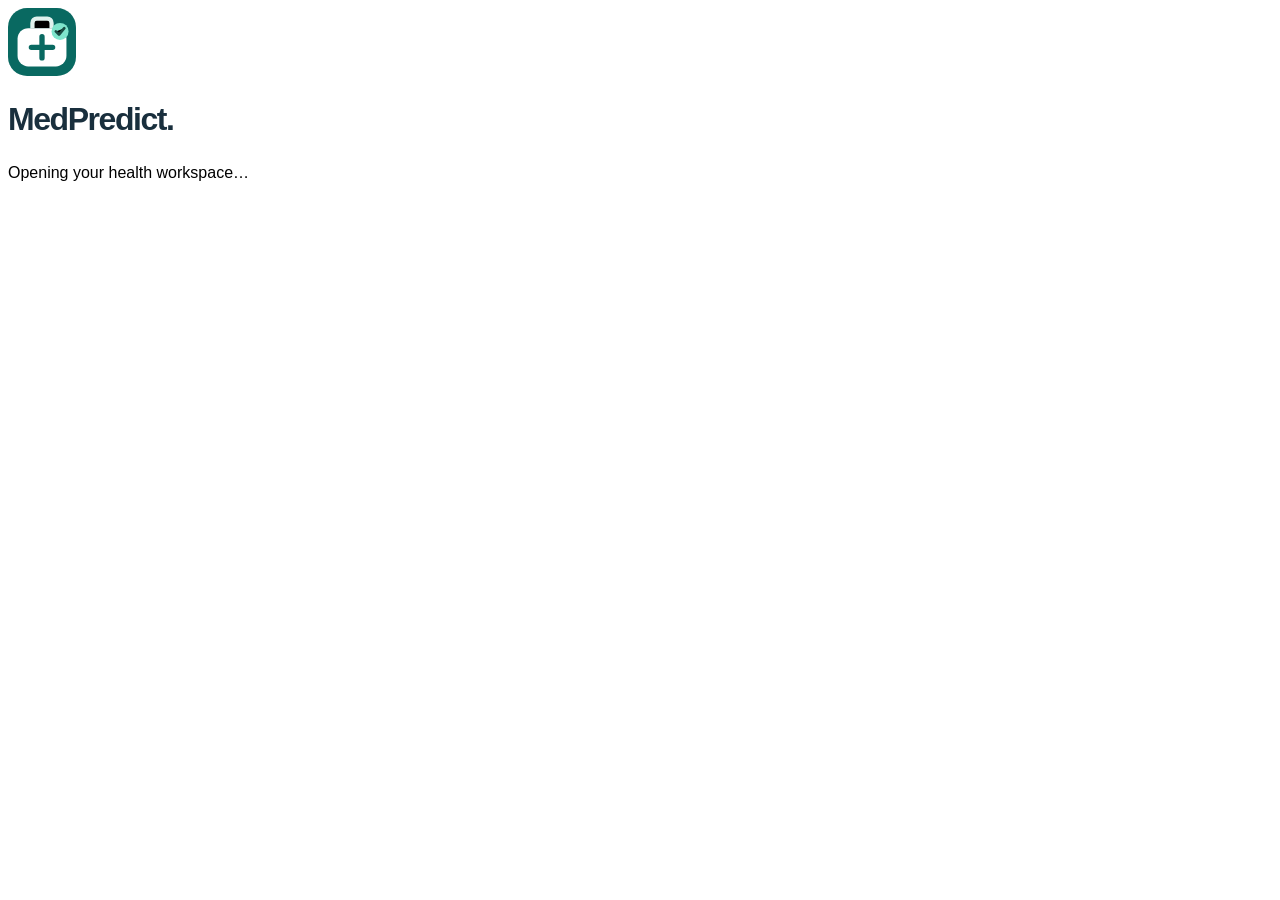
==== standalone/web/index.html @ b12e5f88 "Port MedPredict into bundled Android and Windows applications" ====
<!doctype html>
<html lang="en">
<head>
  <meta charset="utf-8">
  <meta name="viewport" content="width=device-width, initial-scale=1, viewport-fit=cover">
  <meta name="color-scheme" content="light dark">
  <meta name="referrer" content="no-referrer">
  <meta http-equiv="Content-Security-Policy" content="default-src 'self'; script-src 'self'; style-src 'self' 'unsafe-inline'; img-src 'self' blob: data:; connect-src 'self' https://*.supabase.co; worker-src 'self' blob:; object-src 'none'; base-uri 'none'; form-action 'none'">
  <link rel="icon" type="image/svg+xml" href="/assets/favicon.svg">
  <title>MedPredict</title>
  <link rel="stylesheet" href="/style.css">
  <script defer src="/config.js"></script>
  <script defer src="/predict.js"></script>
  <script defer src="/cloud.js"></script>
  <script defer src="/app.js"></script>
</head>
<body><div id="app" aria-live="off"><div class="loading-screen"><img src="/assets/favicon.svg" alt="" width="68" height="68"><h1>MedPredict.</h1><p>Opening your health workspace…</p></div></div><div id="toast" role="status" aria-live="polite"></div></body>
</html>
---- style.css ----
@import url('https://fonts.googleapis.com/css2?family=DM+Sans:wght@400;450;500;550;600;650;700&family=Manrope:wght@500;600;650;700;750;800&display=swap');

:root {
  --bg:#f7f8fc; --surface:#fff; --surface-soft:#f1f2f9; --text:#1c2038;
  --text-2:#575e76; --muted:#6b7188; --border:#e3e5ef;
  --accent:#6351db; --accent-hover:#5140c2; --accent-soft:#eeebff;
  --success:#137765; --shadow:0 12px 36px #27254d0a;
  --nav-bg:#ffffff; --nav-text:#545d75; --nav-muted:#798198;
  --nav-hover:#f3f2fa; --nav-active:#ede9fb; --nav-active-ink:#5841b6; --nav-border:#e8eaf2;
  --bg2:var(--bg); --surface-solid:var(--surface);
}
body:has(.healthai-theme-dark-marker) {
  --bg:#10121e; --surface:#191c2c; --surface-soft:#222638; --text:#f1f2fc;
  --text-2:#c0c4da; --muted:#a6adc8; --border:#30354d;
  --accent:#b5a9ff; --accent-hover:#c6bcff; --accent-soft:#2e2951;
  --success:#65dcc2; --shadow:0 12px 36px #00000020; color-scheme:dark;
  --nav-bg:#151827; --nav-text:#b9c1d6; --nav-muted:#8f9ab4;
  --nav-hover:#202537; --nav-active:#2b2446; --nav-active-ink:#e3d9ff; --nav-border:#292f44;
}
* {box-sizing:border-box}
html {scroll-behavior:smooth; scroll-padding-top:3rem}
html, body, .stApp, input, button, textarea, select,
[data-testid="stMarkdownContainer"] {font-family:'DM Sans',sans-serif}
.stApp, [data-testid="stAppViewContainer"], [data-testid="stMain"] {
  background:var(--bg); color:var(--text);
}
[data-testid="stMainBlockContainer"] {max-width:1460px; padding:2rem 2.8rem 3rem}
[data-testid="stHeader"] {background:transparent}
#MainMenu, footer {visibility:hidden}
.mp-theme-marker {display:none}
h1,h2,h3,h4 {font-family:Manrope,sans-serif !important; letter-spacing:-.045em; color:var(--text)}
h1 {font-weight:800 !important; line-height:1.16 !important}
h2 {font-weight:800 !important; font-size:1.65rem !important}
h3 {font-weight:750 !important; font-size:1.15rem !important}
a {color:var(--accent)}
p {line-height:1.65}
[data-testid="stCaptionContainer"] {color:var(--muted)}
[data-testid="stVerticalBlock"] {gap:.85rem}
[data-testid="stMarkdownContainer"] p {color:inherit}
[data-testid="stElementContainer"] {min-width:0}

/* Native controls stay interactive and share the same surfaces in both themes. */
[data-testid="stWidgetLabel"] p {color:var(--text-2) !important; font-size:.83rem; font-weight:650}
[data-baseweb="input"], [data-baseweb="base-input"], [data-baseweb="textarea"],
[data-baseweb="select"] > div, [data-testid="stNumberInputContainer"] {
  background:var(--surface-soft) !important; border-color:var(--border) !important;
  color:var(--text) !important; border-radius:11px !important;
}
input, textarea {color:var(--text) !important; caret-color:var(--accent)}
input::placeholder, textarea::placeholder {color:var(--muted) !important; opacity:1}
[data-testid="stTextInput"] input, [data-testid="stNumberInput"] input {min-height:46px}
[data-testid="stTextInput"] button, [data-testid="stNumberInput"] button {color:var(--text-2) !important; background:var(--surface-soft) !important}
[data-baseweb="input"]:focus-within, [data-baseweb="select"] > div:focus-within {border-color:var(--accent) !important; box-shadow:0 0 0 3px var(--accent-soft)}
[data-baseweb="popover"], [data-baseweb="menu"], [role="listbox"] {background:var(--surface) !important; color:var(--text) !important}
[data-baseweb="menu"] li, [role="option"] {color:var(--text) !important}
[data-baseweb="tab-list"] {gap:1.3rem; border-bottom:1px solid var(--border); padding-bottom:5px}
[data-baseweb="tab"] {color:var(--muted); font-weight:650; background:transparent; white-space:normal}
[data-baseweb="tab"][aria-selected="true"] {color:var(--accent)}
[data-baseweb="tab-highlight"] {background:var(--accent)}
[data-baseweb="radio"] p, [data-testid="stCheckbox"] p, [data-testid="stToggle"] p {color:var(--text-2)}
[data-testid="stButton"] button, [data-testid="stFormSubmitButton"] button,
a[data-testid="stLinkButton"] {
  min-height:45px; border:1px solid var(--border); border-radius:10px;
  background:var(--surface); color:var(--text); font-weight:650;
  transition:background .18s,border-color .18s,box-shadow .18s,transform .18s;
}
[data-testid="stButton"] button p, [data-testid="stFormSubmitButton"] button p {color:inherit !important; font-size:.84rem; font-weight:650}
[data-testid="stButton"] button:hover, [data-testid="stFormSubmitButton"] button:hover {border-color:var(--accent); color:var(--accent); background:var(--accent-soft); transform:translateY(-1px)}
[data-testid="stButton"] button[kind="primary"], [data-testid="stFormSubmitButton"] button[kind="primary"] {
  color:#fff !important; background:var(--action) !important; border-color:var(--action) !important;
}
[data-testid="stButton"] button[kind="primary"]:hover {box-shadow:0 7px 18px #6854db30}
button:focus-visible, a:focus-visible {outline:3px solid var(--accent) !important; outline-offset:4px}
[data-testid="stVerticalBlockBorderWrapper"] > div,
[data-testid="stVerticalBlock"][style*="border: 1px"],
[data-testid="stVerticalBlock"][style*="border: 1px solid"] {
  border-color:var(--border) !important; background:var(--surface); border-radius:18px !important;
}
[data-testid="stExpander"] {border-color:var(--border); border-radius:12px; background:var(--surface)}
[data-testid="stMetric"] {border:1px solid var(--border); padding:18px; border-radius:14px; background:var(--surface)}
[data-testid="stMetricLabel"], [data-testid="stMetricValue"] {color:var(--text)}
[data-testid="stAlert"] {border-radius:12px}
[data-testid="stForm"] {border-color:var(--border); border-radius:14px}
[data-testid="stDataFrame"] {border:1px solid var(--border); border-radius:12px; overflow:hidden}
hr {border-color:var(--border)}

/* Navigation keeps its own contrast and a stable current-page treatment. */
[data-testid="stSidebar"], [data-testid="stSidebarContent"] {background:var(--nav-bg) !important}
[data-testid="stSidebar"] {border-right:1px solid var(--nav-border); min-width:245px; max-width:270px}
[data-testid="stSidebarHeader"] {background:var(--nav-bg); padding:.5rem .9rem; height:40px; min-height:40px}
[data-testid="stSidebarHeader"] button {color:var(--nav-muted) !important}
[data-testid="stSidebarUserContent"] {padding:.5rem 1rem 1.3rem}
[data-testid="stSidebarNav"] {display:none}
[data-testid="stSidebar"] [data-testid="stVerticalBlock"] {gap:3px}
.mp-brand {display:flex; align-items:center; gap:10px; font:800 23px Manrope,sans-serif; letter-spacing:-1px; color:var(--text)}
.mp-brand-mark {display:inline-flex; align-items:center; justify-content:center; width:37px; height:37px; border-radius:12px; background:linear-gradient(135deg,#8775ef,#6146c5); color:#fff; box-shadow:0 4px 12px #6d54d425}
.mp-brand-dot {color:var(--accent)}
[data-testid="stSidebar"] .mp-brand {font-size:21px; gap:10px}
[data-testid="stSidebar"] .mp-brand-mark {width:34px; height:34px; border-radius:11px; box-shadow:none}
.mp-side-caption {
  margin:9px 0 0;
  color:var(--nav-muted);
  font-size:11px;
  line-height:1.4;
  letter-spacing:.06em;
  text-transform:uppercase;
  white-space:nowrap;
}
.mp-sidebar-brand {padding:3px 5px 12px}
[data-testid="stSidebar"] [data-testid="stElementContainer"]:has(.mp-sidebar-brand) {min-height:66px}
.mp-nav-label {display:block; font-size:9px; font-weight:700; line-height:1.4; letter-spacing:.14em; color:var(--nav-muted); margin:0; padding:16px 12px 10px}
[data-testid="stSidebar"] [data-testid="stElementContainer"]:has(.mp-nav-label) {min-height:39px !important}
[data-testid="stSidebar"] [data-testid="stPageLink"] a {
  display:flex; align-items:center; min-height:41px; padding:9px 12px; border-radius:10px;
  border:0; box-shadow:none; text-decoration:none;
  color:var(--nav-text) !important; transition:background .15s,color .15s;
}
[data-testid="stSidebar"] [class*="st-key-mp_nav_"] [data-testid="stPageLink"] a {background:transparent !important}
[data-testid="stSidebar"] [data-testid="stPageLink"] a p {font-size:13px !important; line-height:1.4; font-weight:500; margin:0; white-space:nowrap}
[data-testid="stSidebar"] [data-testid="stPageLink"] a p,
[data-testid="stSidebar"] [data-testid="stPageLink"] a span {color:var(--nav-text) !important}
[data-testid="stSidebar"] [data-testid="stIconMaterial"] {font-size:19px !important}
[data-testid="stSidebar"] [data-testid="stPageLink"] a:hover {background:var(--nav-hover) !important}
[data-testid="stSidebar"] [data-testid="stPageLink"] a:hover p,
[data-testid="stSidebar"] [data-testid="stPageLink"] a:hover span {color:var(--text) !important}
[data-testid="stSidebar"] .st-key-mp_nav_current [data-testid="stPageLink"] a {
  background:var(--nav-active) !important; box-shadow:inset 3px 0 0 var(--accent);
}
[data-testid="stSidebar"] .st-key-mp_nav_current [data-testid="stPageLink"] a p,
[data-testid="stSidebar"] .st-key-mp_nav_current [data-testid="stPageLink"] a span {color:var(--nav-active-ink) !important; font-weight:650}
.st-key-mp_sidebar_footer {border-top:1px solid var(--nav-border); margin-top:17px; padding:13px 8px 0}
[data-testid="stSidebar"] [data-testid="stToggle"] {padding:0}
[data-testid="stSidebar"] [data-testid="stToggle"] p {font-size:12px !important; font-weight:500; color:var(--nav-text) !important}
.mp-sidebar-note {margin-top:12px; padding:0; background:transparent; border:0; border-radius:0; font-size:10px; line-height:1.8; color:var(--nav-muted)}
.mp-sidebar-note span {color:var(--nav-muted)}

/* The pinned chat dock must follow the selected theme as well as the input. */
[data-testid="stBottom"] {background:transparent !important; color:var(--text)}
[data-testid="stBottom"] > div {background:var(--bg) !important; border-top:1px solid var(--border)}
[data-testid="stBottomBlockContainer"] {background:var(--bg) !important; padding-top:16px; padding-bottom:18px}
[data-testid="stChatInput"] > div:first-child {
  background:var(--surface) !important; color:var(--text) !important;
  border:1px solid var(--border) !important; border-radius:15px !important;
  box-shadow:0 5px 18px #0000000a;
}
[data-testid="stChatInput"] > div:first-child:focus-within {border-color:var(--accent) !important; box-shadow:0 0 0 3px var(--accent-soft)}
[data-testid="stChatInputTextArea"] {background:transparent !important; color:var(--text) !important; font-size:14px !important; caret-color:var(--accent)}
[data-testid="stChatInputTextArea"]::placeholder {color:var(--muted) !important; opacity:1}
[data-testid="stChatInput"] [data-testid="InputInstructions"] {background:transparent !important; color:var(--muted) !important}
[data-testid="stChatInputSubmitButton"] {background:var(--action) !important; color:#fff !important; border:0 !important; border-radius:10px !important; width:36px; height:36px}
[data-testid="stChatInputSubmitButton"]:hover:not(:disabled) {background:#5841bc !important}
[data-testid="stChatInputSubmitButton"]:disabled {background:var(--surface-soft) !important; color:var(--muted) !important; opacity:1}
[data-testid="stChatInputSubmitButton"] span, [data-testid="stChatInputSubmitButton"] svg {color:inherit !important}
[data-testid="stChatMessage"] {background:var(--surface) !important; color:var(--text); border:1px solid var(--border); border-radius:15px; padding:18px 20px}
[data-testid="stChatMessage"] [data-testid="stMarkdownContainer"],
[data-testid="stChatMessage"] [data-testid="stMarkdownContainer"] p {color:var(--text) !important}
[data-testid="stChatMessage"] pre {background:var(--surface-soft) !important; color:var(--text)}
[data-testid="stCaptionContainer"] [data-testid="stMarkdownContainer"],
[data-testid="stCaptionContainer"] p {color:var(--muted) !important}
[data-testid="stChatMessageAvatarAssistant"] {background:var(--action) !important; color:#fff !important}
[data-testid="stChatMessageAvatarUser"] {background:var(--accent-soft) !important; color:var(--accent) !important}

/* Dashboard: a quiet canvas, one expressive hero, and actionable cards. */
.mp-eyebrow {font-size:10px; text-transform:uppercase; letter-spacing:.15em; font-weight:750; color:var(--accent); display:block}
.mp-topbar {display:flex; align-items:center; gap:9px; color:var(--muted); font-size:12px; padding:7px 0 17px}
.mp-status-dot {width:6px; height:6px; border-radius:50%; background:#20a58a}
.mp-welcome {margin-bottom:24px}
.mp-welcome h1 {font-size:clamp(27px,3vw,38px); margin:6px 0 10px; padding:0}
.mp-welcome p {color:var(--muted); margin:0; font-size:14px}
.mp-hero {border-radius:22px; position:relative; overflow:hidden; background:#1c1940; color:#fff; min-height:300px; display:grid; grid-template-columns:1.25fr .9fr; border:1px solid #413777; margin-bottom:4px}
.mp-hero-copy {padding:36px 38px; position:relative; z-index:1; background:linear-gradient(90deg,#1c1940 72%,transparent)}
.mp-hero .mp-eyebrow {color:#c5baff; display:flex; align-items:center; gap:8px}
.mp-hero h2 {font-size:clamp(26px,3vw,39px) !important; color:#fff; line-height:1.18; margin:17px 0 14px; max-width:520px}
.mp-hero h2 span {color:#c1b3ff}
.mp-hero p {color:#c0bed6; max-width:390px; font-size:13px; line-height:1.8; margin:0 0 24px}
.mp-hero-art {position:absolute; top:0; right:0; width:45%; height:100%; object-fit:cover; object-position:50% 36%; opacity:.9; mask-image:linear-gradient(90deg,transparent,#000 28%)}
.mp-hero-link {display:inline-flex; text-decoration:none !important; color:#2a214e !important; background:#f0ebff; padding:11px 16px; border-radius:9px; font-size:12px; font-weight:750; gap:22px; align-items:center}
.mp-hero-link:hover {background:#fff}
.mp-hero-footnote {font-size:10px; color:#aaa4c8; margin-top:17px}
.mp-capabilities {display:grid; grid-template-columns:repeat(3,1fr); gap:1px; background:var(--border); border:1px solid var(--border); border-radius:14px; overflow:hidden; margin:8px 0 12px}
.mp-capability {background:var(--surface); padding:16px 20px; display:flex; align-items:center; gap:12px}
.mp-capability svg {color:var(--accent); flex-shrink:0}
.mp-capability b {font-size:12px; font-weight:700; color:var(--text); display:block}
.mp-capability small {color:var(--muted); font-size:10px; display:block; margin-top:3px}
.mp-section {margin:20px 0 10px}
.mp-section h2 {margin:6px 0; padding:0; font-size:23px !important}
.mp-section p {color:var(--muted); margin:6px 0 0; font-size:13px}
.mp-icon {width:44px; height:44px; border-radius:13px; display:inline-flex; align-items:center; justify-content:center; margin-bottom:16px}
.mp-violet {color:#7055d4; background:#eee9ff}
.mp-rose {color:#bd557b; background:#fcebf2}
.mp-blue {color:#437ec3; background:#e8f1ff}
.mp-teal {color:#278b85; background:#e4f5f0}
body:has(.healthai-theme-dark-marker) .mp-violet {background:#342a54; color:#c5afff}
body:has(.healthai-theme-dark-marker) .mp-rose {background:#43273b; color:#f4a8c9}
body:has(.healthai-theme-dark-marker) .mp-blue {background:#253a57; color:#9ac6ff}
body:has(.healthai-theme-dark-marker) .mp-teal {background:#213e3e; color:#8ae3d2}
[data-testid="stVerticalBlock"]:has(> [data-testid="stElementContainer"] .mp-tool-card) {padding:22px !important; border:1px solid var(--border); border-radius:17px; background:var(--surface); box-shadow:var(--shadow); gap:16px}
.mp-tool-card h3 {margin:0 0 10px; padding:0; font-size:17px !important; letter-spacing:-.025em}
.mp-tool-card p {color:var(--muted); font-size:12px; line-height:1.75; min-height:44px; margin:0}
.mp-step {padding:15px 8px; display:flex; gap:12px}
.mp-step-number {width:31px; height:31px; border-radius:50%; background:var(--accent-soft); color:var(--accent); display:grid; place-items:center; font-size:11px; font-weight:750; flex-shrink:0}
.mp-step h4 {margin:0 0 6px; font-size:13px; letter-spacing:0}
.mp-step p {color:var(--muted); font-size:12px; margin:0; line-height:1.75}
.mp-footer {border-top:1px solid var(--border); padding-top:18px; margin-top:24px; display:flex; justify-content:space-between; gap:15px; font-size:10px; color:var(--muted)}

/* Sign-in: a full-height branded image with a real native authentication form. */
body:has(.mp-auth-marker) [data-testid="stSidebar"],
body:has(.mp-auth-marker) [data-testid="stExpandSidebarButton"] {display:none !important}
body:has(.mp-auth-marker) [data-testid="stMainBlockContainer"] {max-width:1440px; padding:24px 34px 20px}
body:has(.mp-auth-marker) [data-testid="stHeader"] {height:0}
.mp-auth-top {margin:0 0 15px}
.mp-auth-visual {position:relative; overflow:hidden; min-height:660px; border-radius:24px; padding:35px; background:#16162f; display:flex; flex-direction:column; justify-content:space-between; color:#fff}
.mp-auth-visual > img {position:absolute; inset:0; height:100%; width:100%; object-fit:cover; object-position:center 32%}
.mp-auth-visual:after {content:""; position:absolute; inset:0; background:linear-gradient(180deg,#14142910 25%,#16162fcc 64%,#141429f5)}
.mp-auth-visual > div {position:relative; z-index:1}
.mp-auth-visual .mp-brand {color:#fff}
.mp-auth-visual .mp-brand-dot {color:#b7a7ff}
.mp-auth-pill {display:inline-flex; align-items:center; gap:7px; color:#ded5ff; font-size:10px; border:1px solid #c5b3ff40; background:#1d1a3a80; border-radius:99px; padding:7px 11px}
.mp-auth-copy h1 {color:#fff; font-size:clamp(33px,3.6vw,50px); letter-spacing:-.055em; margin:19px 0 15px; padding:0}
.mp-auth-copy h1 span {color:#c5b5ff}
.mp-auth-copy > p {color:#c2c0d7; font-size:14px; line-height:1.85; max-width:360px; margin-bottom:26px}
.mp-auth-features {display:flex; gap:23px; border-top:1px solid #ffffff22; padding-top:20px}
.mp-auth-features b {display:block; color:#f1ecff; font-size:14px; margin-bottom:3px}
.mp-auth-features small {font-size:10px; color:#b3aec9}
.mp-auth-copyright {font-size:10px; color:#aaa4c1; margin-top:29px}
[data-testid="stVerticalBlock"]:has(> [data-testid="stElementContainer"] .mp-auth-form-marker) {padding:30px !important; max-width:450px; margin:50px auto 0; border-radius:20px; background:var(--surface); border:1px solid var(--border); box-shadow:0 18px 50px #262d5510; gap:14px}
.mp-auth-form-marker {display:none}
.mp-auth-heading {margin:4px 0 5px; font:800 29px Manrope,sans-serif; letter-spacing:-1.2px; color:var(--text)}
.mp-auth-description {color:var(--muted); font-size:12px; margin:0 0 10px; line-height:1.7}
.mp-auth-small {font-size:10px; text-align:center; color:var(--muted); line-height:1.8; margin:12px 0 0}
body:has(.mp-auth-marker) [data-testid="stRadio"] > label {display:none}
body:has(.mp-auth-marker) [role="radiogroup"] {display:flex; flex-wrap:nowrap; gap:5px; padding:5px; border-radius:11px; background:var(--surface-soft)}
body:has(.mp-auth-marker) [role="radiogroup"] > label {flex:1; justify-content:center; margin:0; padding:8px 7px; border-radius:7px; font-size:12px}
body:has(.mp-auth-marker) [role="radiogroup"] > label:has(input:checked) {background:var(--surface); box-shadow:0 2px 5px #16162f0b}
body:has(.mp-auth-marker) [role="radiogroup"] > label > div:first-child {display:none}
body:has(.mp-auth-marker) [role="radiogroup"] p {font-size:12px; font-weight:650}
body:has(.mp-auth-marker) [data-testid="stRadio"] {margin-bottom:8px}
.verify-email-heading {color:var(--text); font:750 18px Manrope,sans-serif}

/* Existing assessment, account, and research content shares the new theme. */
.section-heading {display:flex; gap:16px; align-items:flex-start; margin:12px 0 26px}
.section-number {display:grid; place-items:center; width:42px; height:42px; flex-shrink:0; border-radius:12px; background:var(--accent-soft); color:var(--accent); font-size:12px; font-weight:750}
.section-heading h2 {margin:0 0 8px; padding:0; color:var(--text); font-size:27px !important}
.section-heading p, .assessment-intro {color:var(--muted); font-size:13px; margin:0}
.assessment-section-card {margin:15px 0; padding:18px 20px; border:1px solid var(--border); border-radius:13px; background:var(--surface)}
.assessment-section-title {font-weight:750; color:var(--text); font-size:15px}
.assessment-section-subtitle {font-size:12px; color:var(--muted); margin-top:6px; line-height:1.8}
.healthai-workflow {padding:24px; margin-top:24px; border:1px solid var(--border); border-radius:16px; background:var(--surface)}
.healthai-workflow h3 {color:var(--text)}
.workflow-grid {display:flex; flex-wrap:wrap; gap:20px}
.workflow-step {display:flex; gap:10px; flex:1; min-width:160px; color:var(--text)}
.workflow-step p {color:var(--muted); font-size:12px}
.workflow-step > span {color:var(--accent); font-weight:750}
.healthai-footer-note, .healthai-bottom-note {color:var(--muted); font-size:11px; padding:20px 0}
body:has(.mp-theme-marker) .profile-header, body:has(.mp-theme-marker) .family-title,
body:has(.mp-theme-marker) .family-member-name, body:has(.mp-theme-marker) .family-card h3,
body:has(.mp-theme-marker) .profile-section-title {color:var(--text) !important}
body:has(.mp-theme-marker) .profile-subtitle, body:has(.mp-theme-marker) .family-card p,
body:has(.mp-theme-marker) .family-member-meta {color:var(--muted) !important}
body:has(.mp-theme-marker) .family-card, body:has(.mp-theme-marker) .family-request,
body:has(.mp-theme-marker) .profile-card {background:var(--surface) !important; border-color:var(--border) !important; box-shadow:var(--shadow) !important}

@media(min-width:1600px) {.mp-auth-visual {min-height:740px}}
@media(max-width:1100px) {
  [data-testid="stMainBlockContainer"] {padding:1.8rem 1.6rem 2rem}
  .mp-hero-copy {padding:28px}
  .mp-auth-visual {min-height:630px; padding:27px}
  body:has(.mp-auth-marker) [data-testid="stMainBlockContainer"] {padding:24px}
  [data-testid="stVerticalBlock"]:has(> [data-testid="stElementContainer"] .mp-auth-form-marker) {padding:25px !important; margin-top:30px}
}
@media(max-width:768px) {
  [data-testid="stMainBlockContainer"] {padding:1rem 1.1rem 2rem}
  [data-testid="stHeader"] {height:2rem}
  .mp-hero {min-height:300px; grid-template-columns:1fr}
  .mp-hero-copy {padding:26px; background:linear-gradient(90deg,#1c1940 20%,#1c1940e0 65%,#1c1940aa)}
  .mp-hero-art {width:65%; opacity:.6}
  .mp-hero h2 {font-size:29px !important; max-width:340px}
  .mp-hero p {max-width:290px}
  .mp-capabilities {grid-template-columns:1fr}
  .mp-capability {padding:12px 17px}
  .mp-section {margin-top:17px}
  .mp-footer {flex-direction:column; gap:5px}
  body:has(.mp-auth-marker) [data-testid="stMainBlockContainer"] {padding:16px}
  .mp-auth-visual {min-height:370px; padding:26px; margin-bottom:12px}
  .mp-auth-copy h1 {font-size:34px; max-width:290px}
  .mp-auth-copy > p {font-size:12px; margin:0; max-width:290px}
  .mp-auth-features, .mp-auth-copyright {display:none}
  [data-testid="stVerticalBlock"]:has(> [data-testid="stElementContainer"] .mp-auth-form-marker) {margin:0 auto; max-width:100%; padding:25px !important}
  .mp-auth-visual > img {object-position:50% 22%}
  .mp-auth-top {margin-bottom:0}
  .mp-auth-top .mp-brand {font-size:19px}
  .mp-auth-top .mp-brand-mark {width:32px; height:32px}
  body:has(.mp-auth-marker) [data-testid="stHorizontalBlock"]:has(.mp-auth-top) {flex-wrap:nowrap}
  body:has(.mp-auth-marker) [data-testid="stHorizontalBlock"]:has(.mp-auth-top) > [data-testid="stColumn"] {width:auto !important; min-width:0 !important; flex:1}
}
@media(prefers-reduced-motion:reduce) {*,*::before,*::after {animation:none !important; transition:none !important; scroll-behavior:auto !important}}

/* Native React Aria controls (Streamlit 1.67+) and Markdown specificity. */
[data-testid="stAppDeployButton"] {display:none}
[data-testid="stTextInputRootElement"], [data-testid="stNumberInputRootElement"],
[data-testid="stTextAreaRootElement"], [data-testid="stSelectboxRootElement"],
[data-testid="stMultiSelectRootElement"] {
  background:var(--surface-soft) !important; border-color:var(--border) !important;
  color:var(--text) !important; border-radius:11px !important;
}
[data-testid="stTextInputRootElement"]:focus-within,
[data-testid="stNumberInputRootElement"]:focus-within {border-color:var(--accent) !important; box-shadow:0 0 0 3px var(--accent-soft)}
[data-testid="stTextInputRootElement"] input {background:transparent !important}
body:has(.mp-auth-marker) [role="radiogroup"] {width:100%; display:flex; padding:5px}
body:has(.mp-auth-marker) [role="radiogroup"] > div {flex:1}
body:has(.mp-auth-marker) [role="radiogroup"] label {display:flex; width:100%; justify-content:center; padding:8px; margin:0; border-radius:7px; color:var(--text-2)}
body:has(.mp-auth-marker) [role="radiogroup"] label:has(input:checked) {background:var(--surface); color:var(--accent); box-shadow:0 2px 5px #16162f0b}
body:has(.mp-auth-marker) [role="radiogroup"] label > div > div:first-child {display:none}
body:has(.mp-auth-marker) [role="radiogroup"] p {color:inherit !important; margin:0 !important; font-size:12px !important}
body .mp-auth-small {font-size:10px !important; color:var(--muted) !important; text-align:center; line-height:1.9 !important}
body .mp-auth-description {font-size:12px !important; color:var(--muted) !important; line-height:1.8 !important}
body .mp-tool-card p {color:var(--muted) !important; font-size:12px !important; line-height:1.75 !important}
body .mp-hero p {color:#c0bed6 !important; font-size:13px !important; line-height:1.8 !important}
body .mp-auth-copy > p {color:#c2c0d7 !important; font-size:14px !important; line-height:1.85 !important}
body .mp-section p, body .mp-step p {color:var(--muted) !important; font-size:12px !important}
body .mp-welcome p {color:var(--muted) !important; font-size:14px !important}
.mp-auth-copy h1 [data-heading-text], .mp-hero h2 [data-heading-text] {color:#fff}
.mp-auth-copy h1 .mp-heading-accent, .mp-hero h2 .mp-heading-accent {color:#c5b5ff}
body:has(.mp-auth-marker) [data-testid="stRadio"],
body:has(.mp-auth-marker) [data-testid="stRadio"] > div,
body:has(.mp-auth-marker) [role="radiogroup"] {width:100% !important; max-width:none !important}
body:has(.mp-auth-marker) [role="radiogroup"] label p {white-space:nowrap}
.mp-hero .mp-hero-art {object-fit:cover !important; object-position:50% 36% !important}
body .mp-hero h2 {padding:0 !important; margin:17px 0 14px !important}
body .mp-tool-card h3 {padding:0 !important}
[data-testid="stForm"][aria-label="healthai_search_form"] {padding:0; background:transparent}
.workflow-title {font:750 19px Manrope,sans-serif; color:var(--text); margin-bottom:18px}
body .mp-hero-copy {padding:28px 36px}
@media(max-width:768px) {body .mp-hero-copy {padding:25px}}
[data-testid="stRadioOption"] p, [data-testid="stCheckbox"] p {color:var(--text-2) !important}
[data-testid="stSelectbox"] [role="combobox"],
[data-testid="stMultiSelect"] [role="combobox"] {color:var(--text) !important; background:var(--surface-soft) !important; border-color:var(--border) !important}

/* Native React Aria feedback tabs share the active app palette. */
[role="tablist"] {border-color:var(--border) !important}
[role="tab"], [role="tab"] p {color:var(--text-2) !important}
[role="tab"][aria-selected="true"], [role="tab"][aria-selected="true"] p {color:var(--accent) !important}
[role="tab"][aria-selected="true"] {border-bottom-color:var(--accent) !important}

.mp-locale, .mp-route {display:none}
[data-testid="stMainBlockContainer"] {padding-top:4rem}
[data-testid="stSidebar"][data-collapsed="true"] {min-width:0 !important;max-width:0 !important;width:0 !important}
[data-testid="stElementContainer"]:has(.mp-theme-marker),
[data-testid="stElementContainer"]:has(.mp-locale),
[data-testid="stElementContainer"]:has(.mp-route) {display:none}
body [data-testid="stMarkdownContainer"] p, body [data-testid="stWidgetLabel"] p {font-size:16px; line-height:1.65}
body [data-testid="stCaptionContainer"] p {font-size:14px !important; line-height:1.6; color:var(--muted) !important}
body .mp-tool-card h3 {font-size:21px !important; line-height:1.35; min-height:57px; margin-bottom:10px}
body .mp-tool-card p {font-size:16px !important; line-height:1.7 !important; color:var(--text-2) !important; min-height:102px}
body .mp-section p, body .mp-step p, body .mp-welcome p {font-size:16px !important; color:var(--text-2) !important}
body .mp-hero p, body .mp-auth-copy > p {font-size:16px !important; color:#e5f2ef !important}
body .mp-auth-description {font-size:16px !important; color:var(--text-2) !important}
body .mp-auth-small {font-size:13px !important}
body .mp-eyebrow {font-size:11px; line-height:1.7}
.mp-hero-footnote, .mp-auth-pill, .mp-auth-copyright {font-size:12px; line-height:1.65}
.mp-hero-footnote {color:#d2c9ed}
.mp-capability b {font-size:14px}.mp-capability small {font-size:13px;color:var(--text-2)}
.mp-step h4 {font-size:16px}.mp-footer {font-size:13px}
.mp-brand-mark {flex-shrink:0;width:42px;height:42px}
.mp-brand {white-space:nowrap}
[class*="st-key-tool_"] {border:1px solid var(--border) !important; border-radius:17px !important; box-shadow:var(--shadow)}
.mp-amber {background:#f8e2af;color:#795416}
.mp-page-intro {padding:26px;border-radius:18px;background:var(--tone-amber);border-inline-start:4px solid #b77c1b;margin:12px 0 24px}
.mp-page-intro h1 {font-size:clamp(30px,4vw,44px) !important;margin:10px 0}
body .mp-page-intro p {color:var(--text-2) !important;font-size:16px !important}
.st-key-mp_workspace_header {padding:0 0 18px;border-bottom:1px solid var(--border);margin-bottom:12px}
.st-key-mp_workspace_controls [data-testid="stHorizontalBlock"] > [data-testid="stColumn"] {min-width:0}
@media(min-width:769px) {
 .st-key-mp_workspace_header[data-testid="stVerticalBlock"] {
   display:grid;grid-template-columns:minmax(0,3fr) minmax(0,2fr);align-items:center;
 }
}
[data-testid="stPopoverBody"] {background:var(--surface) !important;color:var(--text);max-height:80dvh;overflow-y:auto;overscroll-behavior:contain}
[data-testid="stPopoverBody"] [data-testid="stPageLink"] a {min-height:44px}
[data-testid="stPopoverButton"] {min-height:46px;color:var(--text) !important;background:var(--surface) !important;border-color:var(--border) !important}
[data-testid="stPopoverBody"] [data-testid="stCaptionContainer"] p {font-size:12px !important}
[data-testid="stSidebar"] [data-testid="stPageLink"] a {min-height:44px}
[data-testid="stSidebar"] [data-testid="stPageLink"] a p {font-size:14px !important;white-space:normal;overflow-wrap:anywhere}
.mp-nav-label,.mp-sidebar-note {font-size:11px}
[data-testid="stSidebarHeader"] {min-height:48px;height:48px}
[data-testid="stExpandSidebarButton"], [data-testid="stSidebarHeader"] button {min-height:44px;min-width:44px}
body:has(.mp-route[data-route="5_medical_imaging"]) .stMain {border-top:4px solid #4d8bbf}
body:has(.mp-route[data-route="8_gemini_chatbot"]) .stMain {border-top:4px solid #9875d0}
body:has(.mp-route[data-route="9_abilitybridge"]) .stMain {border-top:4px solid #278778}
body:has(.mp-route[data-route="12_reviews"]) .stMain {border-top:4px solid #c28c35}
body:has(.mp-locale[data-language="ar"]) [data-testid="stMainBlockContainer"],
body:has(.mp-locale[data-language="ar"]) [data-testid="stSidebar"],
body:has(.mp-locale[data-language="ar"]) [data-testid="stPopoverBody"] {direction:rtl;text-align:right}
body:has(.mp-locale[data-language="ar"]) input[type="number"],
body:has(.mp-locale[data-language="ar"]) pre, body:has(.mp-locale[data-language="ar"]) code {direction:ltr;text-align:left}

/* Phone and tablet: content reflows, while tabs and data keep local scrolling. */
@media(max-width:1024px) {
 [data-testid="stMainBlockContainer"] {padding:3.75rem 1.5rem 2rem}
 body .mp-tool-card h3, body .mp-tool-card p {min-height:0}
 .mp-hero-copy {min-width:0}
}
@media(max-width:768px) {
 [data-testid="stMain"] {margin-left:0 !important;width:100% !important}
 [data-testid="stMainBlockContainer"] {padding:1.25rem 1rem max(1.5rem,env(safe-area-inset-bottom))}
 body:has(.mp-route) [data-testid="stHeader"] {height:3.25rem;min-height:3.25rem;background:var(--bg)}
 body:has(.mp-route) [data-testid="stMainBlockContainer"] {padding-top:4rem}
 body:has(.mp-auth-marker) [data-testid="stHeader"] {display:none}
 /* Let the native sidebar open over the page so the workspace keeps its width. */
 body:has(.mp-route) [data-testid="stSidebar"] {
   position:fixed;
   inset:0 auto 0 0;
   height:100dvh !important;
   max-width:min(270px,90vw);
 }
 body:has(.mp-route) [data-testid="stSidebarCollapseButton"] {visibility:visible}
 [data-testid="stExpandSidebarButton"], [data-testid="stExpandSidebarButton"] [data-testid="stIconMaterial"],
 [data-testid="stSidebarCollapseButton"] button, [data-testid="stSidebarCollapseButton"] [data-testid="stIconMaterial"] {
   color:var(--nav-text) !important;
 }
 [data-testid="stHorizontalBlock"]:has(> [data-testid="stColumn"]) {flex-direction:column;gap:1rem}
 [data-testid="stHorizontalBlock"] > [data-testid="stColumn"] {width:100% !important;min-width:0 !important;flex:1 1 auto !important}
 .st-key-mp_workspace_identity {min-height:42px}
 .st-key-mp_workspace_controls {margin-top:8px}
 .st-key-mp_workspace_controls [data-testid="stHorizontalBlock"] {
   display:grid;grid-template-columns:repeat(2,minmax(0,1fr));gap:8px;
 }
 .mp-brand {font-size:22px;gap:9px}
 .mp-welcome h1 {font-size:30px}
 .mp-topbar {font-size:12px;flex-wrap:wrap;line-height:1.6}
 .mp-hero {min-height:0}
 body .mp-hero-copy {padding:24px 20px}
 .mp-hero h2 {font-size:clamp(25px,7.5vw,34px) !important;overflow-wrap:anywhere}
 .mp-hero p {max-width:100%}
 .mp-hero-art {width:100%;opacity:.3}
 .mp-hero-link {font-size:14px;min-height:48px;max-width:100%;gap:12px}
 .mp-capability {padding:15px 17px}
 [class*="st-key-tool_"] {padding:20px !important}
 body .mp-tool-card h3 {font-size:22px !important;min-height:0}
 body .mp-tool-card p {min-height:0}
 [data-testid="stMarkdownContainer"] {overflow-wrap:anywhere}
 [data-testid="stMetric"] {padding:16px;min-width:0}
 [data-testid="stMetricValue"] {font-size:clamp(25px,7vw,36px);overflow-wrap:anywhere;white-space:normal}
 [data-testid="stButton"] button, [data-testid="stFormSubmitButton"] button,
 [data-testid="stDownloadButton"] button, [data-testid="stPopoverButton"] {min-height:48px}
 body [data-testid="stButton"] button p, body [data-testid="stFormSubmitButton"] button p {white-space:normal !important;overflow-wrap:anywhere;font-size:15px !important;line-height:1.5}
 [data-testid="stTextInput"] input, [data-testid="stNumberInput"] input,
 [data-testid="stTextArea"] textarea, [data-testid="stChatInputTextArea"],
 [data-testid="stSelectbox"] [role="combobox"] {font-size:16px !important}
 [data-testid="stTextInput"] input, [data-testid="stNumberInput"] input {min-height:48px}
 [data-testid="stNumberInputRootElement"], [data-testid="stTextInputRootElement"],
 [data-testid="stSelectboxRootElement"], [data-testid="stMultiSelectRootElement"] {min-height:48px}
 [data-testid="stNumberInput"] button {min-height:44px;min-width:40px}
 [data-testid="stTabs"], [data-testid="stElementContainer"]:has(> [data-testid="stTabs"]) {min-width:0;max-width:100%}
 [role="tablist"] {max-width:100%;overflow-x:auto;flex-wrap:nowrap;gap:16px;scrollbar-width:thin;overscroll-behavior-x:contain}
 [role="tab"] {flex:0 0 auto;min-height:48px;max-width:220px;white-space:normal}
 [data-testid="stDataFrame"], [data-testid="stDataEditor"], pre {max-width:100%;overflow-x:auto}
 [data-testid="stImage"] img, video, canvas, iframe {max-width:100%}
 [data-testid="stChatMessage"] {padding:15px 12px;gap:10px}
 [data-testid="stBottomBlockContainer"] {padding:12px 1rem max(12px,env(safe-area-inset-bottom))}
 .workflow-grid {flex-direction:column}
 .workflow-step {min-width:0}
 .workflow-arrow {display:none}
 [data-testid="stColumn"]:has(.workflow-arrow) {display:none}
 body:has(.mp-auth-marker) [data-testid="stMainBlockContainer"] {padding:16px 16px max(24px,env(safe-area-inset-bottom))}
 body:has(.mp-auth-marker) [data-testid="stHorizontalBlock"]:has(.mp-auth-top) {flex-direction:row;gap:10px}
 body:has(.mp-auth-marker) [data-testid="stHorizontalBlock"]:has(.mp-auth-top) > [data-testid="stColumn"] {width:auto !important;flex:1 1 auto !important}
 .mp-auth-visual {min-height:300px;padding:22px}
 .mp-auth-copy h1 {font-size:32px !important}
 [data-testid="stVerticalBlock"]:has(> [data-testid="stElementContainer"] .mp-auth-form-marker) {padding:22px !important;max-width:100%;margin:0}
 body:has(.mp-auth-marker) [role="radiogroup"] label p {white-space:normal;line-height:1.5}
 .st-key-braille_cell [data-testid="stHorizontalBlock"] {flex-direction:row;gap:12px}
 .st-key-braille_cell [data-testid="stColumn"] {width:50% !important;flex:1 1 40% !important}
}

/* Purposeful tool palettes. Purple is reserved for the conversational assistant. */
:root {
 --bg:#f4f7f7; --surface:#ffffff; --surface-soft:#edf3f3;
 --text:#192f3d; --text-2:#334c5b; --muted:#4c6371; --border:#cfdcdf;
 --accent:#096961; --accent-hover:#07564f; --accent-soft:#dff2ed;
 --action:#096961; --action-hover:#07564f;
 --nav-bg:#ffffff; --nav-text:#334c5b; --nav-muted:#506774;
 --nav-hover:#edf5f2; --nav-active:#dff2ed; --nav-active-ink:#07564f; --nav-border:#d3e0df;
 --shadow:0 9px 28px #163c4610;
}
body:has(.healthai-theme-dark-marker) {
 --bg:#101e27; --surface:#182b35; --surface-soft:#223945;
 --text:#f2f7f8; --text-2:#d8e6e9; --muted:#b5c9ce; --border:#415965;
 --accent:#8cdecb; --accent-hover:#b3eddd; --accent-soft:#1d3e3b;
 --nav-bg:#13252f; --nav-text:#d8e6e9; --nav-muted:#b5c9ce;
 --nav-hover:#203a42; --nav-active:#1d3e3b; --nav-active-ink:#b3eddd; --nav-border:#415965;
}
body [data-testid="stMarkdownContainer"] p, body [data-testid="stWidgetLabel"] p {font-size:16px;line-height:1.75}
body [data-testid="stWidgetLabel"] p {font-weight:600;color:var(--text) !important}
body [data-testid="stCaptionContainer"] p {font-size:14px !important;line-height:1.7;color:var(--muted) !important}
body .mp-section h2 {font-size:28px !important;line-height:1.35;letter-spacing:-.035em}
body .mp-section p, body .mp-welcome p {font-size:17px !important;line-height:1.75 !important;color:var(--text-2) !important}
body .mp-tool-card h3 {font-size:23px !important;min-height:62px;line-height:1.35;color:var(--text) !important}
body .mp-tool-card p {font-size:16px !important;color:var(--text-2) !important;line-height:1.8 !important;min-height:112px}
body .mp-tool-type {display:block;font-size:11px;font-weight:800;letter-spacing:.11em;line-height:1.7;margin:0 0 12px;color:var(--card-ink,var(--accent))}
.mp-brand-mark {background:linear-gradient(135deg,#108477,#124e54);box-shadow:0 5px 13px #0e5e5c20}
.mp-brand-dot {color:#08776e}
.mp-hero {background:#123e45;border:1px solid #245b62;min-height:345px}
body .mp-hero-copy {background:linear-gradient(90deg,#103c43 66%,#103c43bb);padding:32px 36px}
.mp-hero-art {width:48%;opacity:.48;filter:grayscale(.8);mix-blend-mode:screen}
.mp-hero .mp-eyebrow {color:#a8e7d6}
body .mp-hero h2 {font-size:clamp(30px,3vw,43px) !important}
.mp-hero h2 .mp-heading-accent, .mp-auth-copy h1 .mp-heading-accent {color:#a8e7d6 !important}
body .mp-hero p {color:#e1f2ee !important;font-size:17px !important;line-height:1.8 !important}
.mp-hero-link {background:#dff6ec;color:#103d36 !important;font-size:15px;min-height:48px;padding:12px 19px}
.mp-hero-link:hover {background:#fff}
.mp-hero-footnote {color:#d1e8e2;font-size:13px}
.mp-capabilities {gap:0;border:1px solid var(--border);border-radius:15px}
.mp-capability {background:var(--surface);padding:20px;border-inline-end:1px solid var(--border)}
.mp-capability:last-child {border-inline-end:0}
.mp-capability:nth-child(1) svg {color:#b34732}.mp-capability:nth-child(2) svg {color:#2467a8}.mp-capability:nth-child(3) svg {color:#9c591e}
.mp-capability b {font-size:15px}.mp-capability small {font-size:14px;line-height:1.7}
.mp-tool-card .mp-icon {width:48px;height:48px;margin-bottom:16px;border-radius:14px}
[class*="st-key-tool_"] {border-radius:18px !important;padding:24px !important}
[class*="st-key-tool_"] [data-testid="stButton"] button {background:var(--surface);border-color:var(--card-accent);color:var(--card-ink);min-height:49px}
[class*="st-key-tool_"] [data-testid="stButton"] button p {font-size:15px !important;color:inherit !important}
[class*="st-key-tool_"] [data-testid="stButton"] button:hover {background:var(--card-accent);color:#fff;border-color:var(--card-accent)}
.mp-page-context {display:flex;align-items:center;gap:18px;padding:22px 24px;border-radius:16px;border:1px solid var(--border);border-inline-start:5px solid var(--action);background:var(--accent-soft);margin:2px 0 18px}
.mp-context-icon {width:54px;height:54px;flex:0 0 54px;display:grid;place-items:center;border-radius:15px;background:var(--surface);color:var(--accent)}
body .mp-page-context p {font-size:16px !important;line-height:1.7;margin:4px 0 0;color:var(--text-2) !important}
.mp-page-context .mp-eyebrow {font-size:12px;font-weight:800;color:var(--accent)}
body:has(.mp-route) .stMain {border-top:0}
body .section-heading {padding:20px;border-radius:16px;background:var(--accent-soft);border:1px solid var(--border);border-inline-start:4px solid var(--action)}
body .section-number, body .assessment-section-title {color:var(--accent) !important}
body .assessment-section-card {background:var(--surface);border-color:var(--border);border-top:3px solid var(--action);border-radius:14px}
body .section-heading h2 {font-size:29px !important;line-height:1.35}
body .section-heading p, body .assessment-section-subtitle {font-size:16px !important;line-height:1.7 !important;color:var(--text-2) !important}
.mp-page-intro {background:var(--accent-soft);border-inline-start-color:var(--action)}
[data-testid="stChatMessageAvatarAssistant"] {background:var(--action) !important}
body:has(.mp-auth-marker) .mp-auth-visual {background:#123e45}
.mp-auth-visual > img {filter:grayscale(.8);opacity:.65}
.mp-auth-visual:after {background:linear-gradient(180deg,#123e4530 20%,#103c43d0 55%,#103c43fa)}
.mp-auth-pill {background:#133e45cc;color:#e3f4ee;border-color:#b4e9dc66;font-size:12px}
.mp-auth-features b {font-size:15px}.mp-auth-features small {font-size:13px;color:#d0e7e1}
.mp-auth-copyright {font-size:12px;color:#d0e7e1}
.st-key-google_login {margin:8px 0 4px}
.st-key-google_login button {background:var(--surface) !important;color:var(--text) !important;border:1px solid var(--border) !important;min-height:50px;box-shadow:0 2px 5px #0e2b3010}
.st-key-google_login button p {font-size:16px !important;font-weight:650}
.st-key-google_login button:disabled {opacity:.72;cursor:not-allowed}
.mp-auth-divider {display:flex;align-items:center;gap:12px;margin:10px 0;color:var(--muted);font-size:13px}
.mp-auth-divider:before,.mp-auth-divider:after {content:"";height:1px;background:var(--border);flex:1}
body:has(.mp-auth-marker) [role="radiogroup"] p {font-size:15px !important;line-height:1.6}
[data-testid="stChatInputTextArea"] {font-size:16px !important}
@media(max-width:1024px) {body .mp-tool-card h3,body .mp-tool-card p {min-height:0}}
@media(max-width:768px) {
 body .mp-section h2 {font-size:25px !important}
 body .mp-tool-card h3 {font-size:23px !important;min-height:0}
 body .mp-tool-card p {min-height:0}
 body .mp-hero-copy {padding:26px 22px;background:linear-gradient(90deg,#103c43f5,#103c43d9)}
 body .mp-hero h2 {font-size:31px !important}
 .mp-hero-art {width:100%;opacity:.28}
 .mp-capability {border-inline-end:0;border-bottom:1px solid var(--border)}
 .mp-capability:last-child {border-bottom:0}
 .mp-page-context {padding:18px 16px;gap:12px;align-items:flex-start}
 .mp-context-icon {width:44px;height:44px;flex-basis:44px}
 body .mp-page-context p {font-size:15px !important}
 body .section-heading {padding:18px 14px}
 body .section-heading h2 {font-size:25px !important}
}

:root {--tone-teal:#dff2ed;--ink-teal:#096961;--icon-teal:#dff2ed}
body:has(.healthai-theme-dark-marker) {--tone-teal:#1d3e3b;--ink-teal:#8cdecb;--icon-teal:#1d3e3b}
.mp-teal {color:var(--ink-teal);background:var(--icon-teal)}
body:has(.mp-route[data-tone="teal"]) {--bg:#f4f7f7;--accent:#096961;--accent-hover:#096961;--accent-soft:#dff2ed;--action:#096961;--action-hover:#096961;--nav-active:#dff2ed;--nav-active-ink:#096961}
body:has(.healthai-theme-dark-marker):has(.mp-route[data-tone="teal"]) {--bg:#10252a;--accent:#8cdecb;--accent-hover:#8cdecb;--accent-soft:#1d3e3b;--nav-active:#1d3e3b;--nav-active-ink:#8cdecb}

:root {--tone-coral:#fff0e8;--ink-coral:#a93e29;--icon-coral:#f9dace}
body:has(.healthai-theme-dark-marker) {--tone-coral:#442d28;--ink-coral:#ffbba5;--icon-coral:#442d28}
.mp-coral {color:var(--ink-coral);background:var(--icon-coral)}
body:has(.mp-route[data-tone="coral"]) {--bg:#faf5f1;--accent:#a93e29;--accent-hover:#a93e29;--accent-soft:#fff0e8;--action:#a93e29;--action-hover:#a93e29;--nav-active:#fff0e8;--nav-active-ink:#a93e29}
body:has(.healthai-theme-dark-marker):has(.mp-route[data-tone="coral"]) {--bg:#281e1d;--accent:#ffbba5;--accent-hover:#ffbba5;--accent-soft:#442d28;--nav-active:#442d28;--nav-active-ink:#ffbba5}

:root {--tone-blue:#eaf3ff;--ink-blue:#235e9d;--icon-blue:#cee2fa}
body:has(.healthai-theme-dark-marker) {--tone-blue:#243a52;--ink-blue:#a9ceff;--icon-blue:#243a52}
.mp-blue {color:var(--ink-blue);background:var(--icon-blue)}
body:has(.mp-route[data-tone="blue"]) {--bg:#f2f6fb;--accent:#235e9d;--accent-hover:#235e9d;--accent-soft:#eaf3ff;--action:#235e9d;--action-hover:#235e9d;--nav-active:#eaf3ff;--nav-active-ink:#235e9d}
body:has(.healthai-theme-dark-marker):has(.mp-route[data-tone="blue"]) {--bg:#111f2c;--accent:#a9ceff;--accent-hover:#a9ceff;--accent-soft:#243a52;--nav-active:#243a52;--nav-active-ink:#a9ceff}

:root {--tone-rose:#ffedf4;--ink-rose:#9c335f;--icon-rose:#f5cee0}
body:has(.healthai-theme-dark-marker) {--tone-rose:#432b3c;--ink-rose:#ffb6d1;--icon-rose:#432b3c}
.mp-rose {color:var(--ink-rose);background:var(--icon-rose)}
body:has(.mp-route[data-tone="rose"]) {--bg:#fbf5f8;--accent:#9c335f;--accent-hover:#9c335f;--accent-soft:#ffedf4;--action:#9c335f;--action-hover:#9c335f;--nav-active:#ffedf4;--nav-active-ink:#9c335f}
body:has(.healthai-theme-dark-marker):has(.mp-route[data-tone="rose"]) {--bg:#261d29;--accent:#ffb6d1;--accent-hover:#ffb6d1;--accent-soft:#432b3c;--nav-active:#432b3c;--nav-active-ink:#ffb6d1}

:root {--tone-amber:#fff3d8;--ink-amber:#8c5611;--icon-amber:#f6dfab}
body:has(.healthai-theme-dark-marker) {--tone-amber:#423923;--ink-amber:#f4d18c;--icon-amber:#423923}
.mp-amber {color:var(--ink-amber);background:var(--icon-amber)}
body:has(.mp-route[data-tone="amber"]) {--bg:#faf7ef;--accent:#8c5611;--accent-hover:#8c5611;--accent-soft:#fff3d8;--action:#8c5611;--action-hover:#8c5611;--nav-active:#fff3d8;--nav-active-ink:#8c5611}
body:has(.healthai-theme-dark-marker):has(.mp-route[data-tone="amber"]) {--bg:#29251b;--accent:#f4d18c;--accent-hover:#f4d18c;--accent-soft:#423923;--nav-active:#423923;--nav-active-ink:#f4d18c}

:root {--tone-green:#eaf5df;--ink-green:#34703d;--icon-green:#d1e8c0}
body:has(.healthai-theme-dark-marker) {--tone-green:#2c3d2b;--ink-green:#b9dfa9;--icon-green:#2c3d2b}
.mp-green {color:var(--ink-green);background:var(--icon-green)}
body:has(.mp-route[data-tone="green"]) {--bg:#f3f8f1;--accent:#34703d;--accent-hover:#34703d;--accent-soft:#eaf5df;--action:#34703d;--action-hover:#34703d;--nav-active:#eaf5df;--nav-active-ink:#34703d}
body:has(.healthai-theme-dark-marker):has(.mp-route[data-tone="green"]) {--bg:#1a271d;--accent:#b9dfa9;--accent-hover:#b9dfa9;--accent-soft:#2c3d2b;--nav-active:#2c3d2b;--nav-active-ink:#b9dfa9}

:root {--tone-copper:#fff0e2;--ink-copper:#98521c;--icon-copper:#f3d7b9}
body:has(.healthai-theme-dark-marker) {--tone-copper:#423125;--ink-copper:#f3c398;--icon-copper:#423125}
.mp-copper {color:var(--ink-copper);background:var(--icon-copper)}
body:has(.mp-route[data-tone="copper"]) {--bg:#faf6f1;--accent:#98521c;--accent-hover:#98521c;--accent-soft:#fff0e2;--action:#98521c;--action-hover:#98521c;--nav-active:#fff0e2;--nav-active-ink:#98521c}
body:has(.healthai-theme-dark-marker):has(.mp-route[data-tone="copper"]) {--bg:#291f1b;--accent:#f3c398;--accent-hover:#f3c398;--accent-soft:#423125;--nav-active:#423125;--nav-active-ink:#f3c398}

:root {--tone-violet:#f2edff;--ink-violet:#6542a3;--icon-violet:#e0d4f7}
body:has(.healthai-theme-dark-marker) {--tone-violet:#352c4e;--ink-violet:#d4beff;--icon-violet:#352c4e}
.mp-violet {color:var(--ink-violet);background:var(--icon-violet)}
body:has(.mp-route[data-tone="violet"]) {--bg:#f6f4fb;--accent:#6542a3;--accent-hover:#6542a3;--accent-soft:#f2edff;--action:#6542a3;--action-hover:#6542a3;--nav-active:#f2edff;--nav-active-ink:#6542a3}
body:has(.healthai-theme-dark-marker):has(.mp-route[data-tone="violet"]) {--bg:#211b30;--accent:#d4beff;--accent-hover:#d4beff;--accent-soft:#352c4e;--nav-active:#352c4e;--nav-active-ink:#d4beff}

/* Exhibition layouts: each workspace has its own shape, motif and colour. */
.mp-page-hero {display:flex;align-items:center;position:relative;isolation:isolate;overflow:hidden;min-height:230px;padding:32px 36px;margin:0 0 24px;border-radius:22px;background:var(--action);color:#fff}
.mp-page-hero-copy {position:relative;z-index:2;min-width:0;width:76%;max-width:780px}
.mp-hero-kicker {display:block;color:#fff;font-size:11px;letter-spacing:.14em;line-height:1.7;font-weight:750}
body .mp-page-hero h1 {font-size:clamp(30px,3.5vw,45px) !important;color:inherit !important;line-height:1.18 !important;margin:12px 0;padding:0;letter-spacing:-.035em}
body .mp-page-hero p {font-size:17px !important;color:inherit !important;line-height:1.75;margin:12px 0 0;max-width:660px}
.mp-page-hero-art {position:absolute;right:30px;top:50%;transform:translateY(-50%);font-size:110px;font-weight:800;line-height:1;color:#ffffff75;z-index:0}
.mp-design-cardio {background:linear-gradient(115deg,#8d2e29,#bf5141);border-radius:24px 24px 7px 24px}
.mp-design-cardio .mp-page-hero-art {width:155px;height:155px;border:1px solid #ffffff4a;border-radius:50%;display:grid;place-items:center}
.mp-design-metabolic {background-color:#154d88;background-image:radial-gradient(#ffffff19 1.4px,transparent 1.4px);background-size:20px 20px;border-radius:12px}
.mp-design-metabolic .mp-page-hero-art {color:#bfddffb3}
.mp-design-breast {background:linear-gradient(115deg,#85264e,#b8517e);border-radius:30px 8px 30px 8px}
.mp-design-breast .mp-page-hero-art {color:#ffd5e591;transform:translateY(-50%) rotate(12deg)}
.mp-design-screening {background:#ffedbf;color:#4c330a;border:1px solid #d9bb70;border-radius:12px;box-shadow:inset 0 -7px #b87512}
.mp-design-screening .mp-hero-kicker {color:#70440c}.mp-design-screening .mp-page-hero-art {color:#b779153b;font-family:Manrope,sans-serif}
.mp-design-imaging {background-color:#122e40;background-image:linear-gradient(#8ec8dc18 1px,transparent 1px),linear-gradient(90deg,#8ec8dc18 1px,transparent 1px);background-size:28px 28px;border:1px solid #4e7f94;border-radius:6px}
.mp-design-imaging .mp-hero-kicker {font-family:monospace;color:#a4d8ed}
.mp-design-imaging .mp-page-hero-art {border:2px solid #91cfdf94;padding:14px;color:#bee9f0}
.mp-design-conversation {background:radial-gradient(ellipse at right,#a373c388,transparent 55%),#37245e;border-radius:32px 32px 32px 8px}
.mp-design-conversation .mp-page-hero-art {color:#e0cdff99;transform:translateY(-50%) rotate(-9deg)}
.mp-design-access {background:linear-gradient(115deg,#075c51,#087c66);border-radius:32px;min-height:245px}
.mp-design-access .mp-page-hero-art {color:#c6f4dfaa;letter-spacing:8px;font-size:140px}
.mp-design-library {background:#f0f0dc;color:#344b20;border:1px solid #c9d3b3;border-bottom:6px solid #647d39;border-radius:4px}
.mp-design-library .mp-hero-kicker {color:#486028}.mp-design-library .mp-page-hero-art {font-family:Lora,Georgia,serif;color:#778d4f42;font-size:92px}
body .mp-design-library h1 {font-family:Lora,Georgia,serif !important;letter-spacing:-.035em}
.mp-design-timeline {background:linear-gradient(90deg,transparent 90%,#fff2 90%,#fff2 91%,transparent 91%),#744122;border-radius:8px;box-shadow:inset 5px 0 #e5b889}
.mp-design-timeline .mp-page-hero-art {color:#ffdab69c}
.mp-design-family {background:radial-gradient(circle at 90% 15%,#ffffff20 0 60px,transparent 61px),radial-gradient(circle at 78% 95%,#ffffff13 0 80px,transparent 81px),#236445;border-radius:28px}
.mp-design-family .mp-page-hero-art {color:#d2f0d699}
.mp-design-account {background:linear-gradient(120deg,#12576b,#297f91);border-radius:18px;border-inline-end:9px solid #82c8d1}
.mp-design-community {background:#fbe7ac;color:#4c3510;border:1px solid #dfc576;border-radius:28px 7px 28px 7px}
.mp-design-community .mp-hero-kicker {color:#765213}.mp-design-community .mp-page-hero-art {font-family:Georgia,serif;font-size:240px;color:#b58a283d;right:45px;top:62%}
body .mp-design-community h1 {font-family:Lora,Georgia,serif !important}
body:has(.healthai-theme-dark-marker) .mp-design-screening {background:#48371c;color:#ffedc0;border-color:#927543}
body:has(.healthai-theme-dark-marker) .mp-design-screening .mp-hero-kicker {color:#efd096}
body:has(.healthai-theme-dark-marker) .mp-design-library {background:#303d26;color:#eef4dd;border-color:#65774b}
body:has(.healthai-theme-dark-marker) .mp-design-library .mp-hero-kicker {color:#d0e3b0}
body:has(.healthai-theme-dark-marker) .mp-design-community {background:#48391d;color:#ffedc4;border-color:#8b7340}
body:has(.healthai-theme-dark-marker) .mp-design-community .mp-hero-kicker {color:#f3d48b}
body:has(.mp-route[data-design="imaging"]) [data-testid="stFileUploader"] {border:2px dashed var(--accent);border-radius:6px;padding:16px;background:var(--accent-soft)}
body:has(.mp-route[data-design="screening"]) [data-testid="stForm"] {padding:24px;border-inline-start:5px solid var(--action);background:var(--surface)}
body:has(.mp-route[data-design="timeline"]) [data-testid="stExpander"] {border-inline-start:4px solid var(--action);border-radius:6px}
body:has(.mp-route[data-design="access"]) .st-key-braille_cell {padding:22px;border-radius:24px;background:var(--accent-soft)}
body:has(.mp-route[data-design="access"]) [data-testid="stWidgetLabel"] p {font-size:17px !important}
body:has(.mp-route[data-design="account"]) .profile-avatar {background:var(--action) !important}
body:has(.mp-route[data-design="community"]) [data-testid="stMetric"] {background:var(--accent-soft);border-radius:6px 18px 6px 18px}
body:has(.mp-route[data-design="conversation"]) [data-testid="stChatMessage"] {border-radius:22px 22px 22px 6px;border-inline-start:3px solid var(--accent)}
/* The top rule is now universal, with an explicit palette for every dashboard tile. */
[class*="st-key-tool_"] {border:1px solid var(--border) !important;border-top:6px solid var(--card-accent,var(--action)) !important;border-radius:18px !important;min-height:305px;height:100%}
body .mp-tool-card h3 {min-height:0;margin-bottom:12px;font-size:23px !important}
body .mp-tool-card p {min-height:0;font-size:16px !important;line-height:1.75 !important}
.mp-workflow {margin:28px 0 12px;padding:24px;border:1px solid var(--border);background:var(--surface);border-radius:18px}
.mp-workflow-heading {margin-bottom:22px}.mp-workflow-heading h2 {margin:7px 0;font-size:26px !important}
body .mp-workflow-heading p {margin:0;color:var(--text-2) !important;font-size:16px !important}
.mp-process-grid {padding:0;margin:0;list-style:none;display:grid;grid-template-columns:repeat(4,minmax(0,1fr));gap:16px}
.mp-process-grid li {padding:20px;background:var(--accent-soft);border:1px solid var(--border);border-top:3px solid var(--action);border-radius:12px;min-width:0}
.mp-process-number {display:grid;place-items:center;width:35px;height:35px;background:var(--action);color:white;border-radius:50%;font-size:13px;font-weight:750;margin-bottom:14px}
body .mp-process-grid h3 {margin:0 0 9px;font-size:17px !important;letter-spacing:-.02em;line-height:1.4}
body .mp-process-grid p {margin:0;color:var(--text-2) !important;font-size:15px !important;line-height:1.7}
.mp-library-stats {display:flex;flex-wrap:wrap;gap:12px 24px;padding:18px 20px;background:var(--accent-soft);border:1px solid var(--border);margin-bottom:18px;border-radius:8px;color:var(--text-2);font-size:15px}
.mp-library-stats b {font-size:22px;color:var(--accent);margin-inline-end:5px}
.mp-library-card > span,.mp-condition-title > span {font-size:10px;letter-spacing:.12em;color:var(--accent);font-weight:800}
body .mp-library-card h3 {font-family:Lora,Georgia,serif !important;font-size:23px !important;margin:10px 0}
body .mp-library-card p {font-size:15px !important;color:var(--text-2) !important;line-height:1.75}
[class*="st-key-library_topic_"] {border-inline-start:4px solid var(--action) !important;border-radius:4px !important;background:var(--surface);padding:20px !important}
.mp-condition-title {margin:28px 0 12px}.mp-condition-title h2 {font-family:Lora,Georgia,serif !important;font-size:34px !important;margin:8px 0}
.st-key-dashboard_condition_library {background:var(--tone-olive);border-inline-start:5px solid #526720 !important;padding:24px !important}
body .mp-condition-callout h2 {font-size:27px !important;margin:8px 0}.mp-condition-callout p {color:var(--text-2)}
.mp-assistant-state {display:flex;align-items:center;gap:9px;color:var(--accent);font-size:14px;font-weight:650;margin-bottom:8px}
@media(max-width:1100px) {.mp-process-grid {grid-template-columns:repeat(2,minmax(0,1fr))}}
@media(max-width:768px) {
 .mp-page-hero {padding:26px 22px;min-height:205px;margin-bottom:18px}
 .mp-page-hero-copy {width:100%}.mp-page-hero-art {display:none}
 body .mp-page-hero h1 {font-size:32px !important;max-width:100%;overflow-wrap:anywhere}
 body .mp-page-hero p {font-size:16px !important}.mp-page-hero .mp-hero-kicker {font-size:10px}
 [class*="st-key-tool_"] {min-height:0;height:auto}
 .mp-workflow {padding:18px}.mp-process-grid {grid-template-columns:1fr;gap:12px}
 .mp-process-grid li {padding:18px}.mp-workflow-heading h2 {font-size:23px !important}
 .mp-library-stats {gap:12px;flex-direction:column}.mp-library-stats b {font-size:20px}
 body .mp-condition-title h2 {font-size:28px !important}
 .st-key-dashboard_condition_library {padding:20px !important}
}

:root {--tone-slate:#e4f1f6;--ink-slate:#1c6078;--icon-slate:#c7e1ec}
body:has(.healthai-theme-dark-marker) {--tone-slate:#233c49;--ink-slate:#a8d7e8;--icon-slate:#233c49}
.mp-slate {color:var(--ink-slate);background:var(--icon-slate)}
body:has(.mp-route[data-tone="slate"]) {--bg:#f1f6f9;--accent:#1c6078;--accent-soft:#e4f1f6;--action:#1c6078;--nav-active:#e4f1f6;--nav-active-ink:#1c6078}
body:has(.healthai-theme-dark-marker):has(.mp-route[data-tone="slate"]) {--bg:#111f2a;--accent:#a8d7e8;--accent-soft:#233c49;--nav-active:#233c49;--nav-active-ink:#a8d7e8}

:root {--tone-olive:#eef2da;--ink-olive:#526720;--icon-olive:#dbe4b8}
body:has(.healthai-theme-dark-marker) {--tone-olive:#354126;--ink-olive:#ccdfa0;--icon-olive:#354126}
.mp-olive {color:var(--ink-olive);background:var(--icon-olive)}
body:has(.mp-route[data-tone="olive"]) {--bg:#f7f8ef;--accent:#526720;--accent-soft:#eef2da;--action:#526720;--nav-active:#eef2da;--nav-active-ink:#526720}
body:has(.healthai-theme-dark-marker):has(.mp-route[data-tone="olive"]) {--bg:#1f291c;--accent:#ccdfa0;--accent-soft:#354126;--nav-active:#354126;--nav-active-ink:#ccdfa0}

:root {--tone-cyan:#e0f2f5;--ink-cyan:#09687b;--icon-cyan:#bfe2e9}
body:has(.healthai-theme-dark-marker) {--tone-cyan:#213e48;--ink-cyan:#9cd9e4;--icon-cyan:#213e48}
.mp-cyan {color:var(--ink-cyan);background:var(--icon-cyan)}
body:has(.mp-route[data-tone="cyan"]) {--bg:#f1f8f9;--accent:#09687b;--accent-soft:#e0f2f5;--action:#09687b;--nav-active:#e0f2f5;--nav-active-ink:#09687b}
body:has(.healthai-theme-dark-marker):has(.mp-route[data-tone="cyan"]) {--bg:#12252b;--accent:#9cd9e4;--accent-soft:#213e48;--nav-active:#213e48;--nav-active-ink:#9cd9e4}

:root {--tone-gold:#fbefcf;--ink-gold:#865d0e;--icon-gold:#f0dca6}
body:has(.healthai-theme-dark-marker) {--tone-gold:#443a24;--ink-gold:#efcf8b;--icon-gold:#443a24}
.mp-gold {color:var(--ink-gold);background:var(--icon-gold)}
body:has(.mp-route[data-tone="gold"]) {--bg:#faf7ed;--accent:#865d0e;--accent-soft:#fbefcf;--action:#865d0e;--nav-active:#fbefcf;--nav-active-ink:#865d0e}
body:has(.healthai-theme-dark-marker):has(.mp-route[data-tone="gold"]) {--bg:#29241b;--accent:#efcf8b;--accent-soft:#443a24;--nav-active:#443a24;--nav-active-ink:#efcf8b}

.st-key-tool_open_diabetes {--card-ink:var(--ink-blue);--card-accent:#235e9d;background:var(--tone-blue) !important;border-top:6px solid #235e9d !important}

.st-key-tool_open_heart {--card-ink:var(--ink-coral);--card-accent:#a93e29;background:var(--tone-coral) !important;border-top:6px solid #a93e29 !important}

.st-key-tool_open_breast {--card-ink:var(--ink-rose);--card-accent:#9c335f;background:var(--tone-rose) !important;border-top:6px solid #9c335f !important}

.st-key-tool_mp_ax_open_ability {--card-ink:var(--ink-teal);--card-accent:#096961;background:var(--tone-teal) !important;border-top:6px solid #096961 !important}

.st-key-tool_open_addon_screenings {--card-ink:var(--ink-amber);--card-accent:#8c5611;background:var(--tone-amber) !important;border-top:6px solid #8c5611 !important}

.st-key-tool_open_addon_imaging {--card-ink:var(--ink-slate);--card-accent:#1c6078;background:var(--tone-slate) !important;border-top:6px solid #1c6078 !important}

.st-key-tool_medpredict_gemini38_home {--card-ink:var(--ink-violet);--card-accent:#6542a3;background:var(--tone-violet) !important;border-top:6px solid #6542a3 !important}

.st-key-tool_mp_ax_open_atlas {--card-ink:var(--ink-olive);--card-accent:#526720;background:var(--tone-olive) !important;border-top:6px solid #526720 !important}

.st-key-tool_mp_open_history {--card-ink:var(--ink-copper);--card-accent:#98521c;background:var(--tone-copper) !important;border-top:6px solid #98521c !important}

.st-key-tool_mp_open_family {--card-ink:var(--ink-green);--card-accent:#34703d;background:var(--tone-green) !important;border-top:6px solid #34703d !important}

.st-key-tool_mp_open_reviews {--card-ink:var(--ink-gold);--card-accent:#865d0e;background:var(--tone-gold) !important;border-top:6px solid #865d0e !important}

/* Personal tracking section between the highlights and assessment shortcuts. */
.st-key-mp_dashboard_activity {
  margin:10px 0 17px;
  padding:clamp(16px,3vw,32px);
  background:linear-gradient(145deg,var(--tone-teal),var(--bg) 44%,var(--tone-blue));
  border:1px solid var(--border);
  border-radius:24px;
}
.mp-tracking-heading {display:flex;align-items:center;gap:12px}
body .mp-tracking-heading h2, body .mp-tracking-heading h3 {margin:0;padding:0}
.mp-tracking-icon {
  display:grid;
  place-items:center;
  width:40px;
  height:40px;
  border-radius:12px;
  flex:0 0 40px;
}
.mp-tracking-counts, .mp-watch-list, .mp-activity-timeline, .mp-activity-legend {
  list-style:none;
  padding:0 !important;
  margin:0 !important;
}
.st-key-mp_dashboard_activity [data-tone="blue"],
.st-key-tracking_results > [data-testid="stGridCell"]:has(.mp-tracking-result[data-tone="blue"]) {
  --tracking-tone:var(--tone-blue);--tracking-ink:var(--ink-blue);
}
.st-key-mp_dashboard_activity [data-tone="teal"] {
  --tracking-tone:var(--tone-teal);--tracking-ink:var(--ink-teal);
}
.st-key-mp_dashboard_activity [data-tone="violet"] {
  --tracking-tone:var(--tone-violet);--tracking-ink:var(--ink-violet);
}
.st-key-mp_dashboard_activity [data-tone="amber"] {
  --tracking-tone:var(--tone-amber);--tracking-ink:var(--ink-amber);
}
.st-key-tracking_results > [data-testid="stGridCell"]:has(.mp-tracking-result[data-tone="coral"]) {
  --tracking-tone:var(--tone-coral);--tracking-ink:var(--ink-coral);
}
.st-key-tracking_results > [data-testid="stGridCell"]:has(.mp-tracking-result[data-tone="rose"]) {
  --tracking-tone:var(--tone-rose);--tracking-ink:var(--ink-rose);
}
.mp-tracking-counts {
  display:grid;
  grid-template-columns:repeat(4,minmax(0,1fr));
  gap:clamp(8px,1.2vw,18px);
}
.mp-tracking-counts li {
  display:grid;
  grid-template-columns:40px minmax(0,1fr);
  align-items:center;
  gap:10px;
  min-width:0;
  margin:0;
  padding:clamp(12px,1.5vw,20px);
  background:linear-gradient(145deg,var(--tracking-tone),var(--surface));
  border:1px solid var(--border);
  border-radius:16px;
  box-shadow:var(--shadow);
}
.mp-tracking-counts b {
  display:block;
  color:var(--tracking-ink);
  font:800 clamp(25px,3vw,37px)/1.1 Manrope,sans-serif;
  font-variant-numeric:tabular-nums;
  overflow-wrap:anywhere;
}
.mp-tracking-counts li div span {
  display:block;
  margin-top:5px;
  color:var(--text-2);
  font-size:14px;
  line-height:1.4;
  font-weight:650;
  overflow-wrap:anywhere;
}
.st-key-tracking_results > [data-testid="stGridCell"],
.st-key-tracking_panels > [data-testid="stGridCell"],
.st-key-tracking_recent {
  padding:clamp(14px,1.7vw,23px);
  background:var(--surface);
  border:1px solid var(--border) !important;
  border-radius:18px !important;
  box-shadow:var(--shadow);
}
.st-key-tracking_results > [data-testid="stGridCell"],
.st-key-tracking_panels > [data-testid="stGridCell"] {
  height:auto;
  align-self:stretch;
}
.st-key-tracking_results > [data-testid="stGridCell"] {
  background:linear-gradient(155deg,var(--tracking-tone),var(--surface) 72%);
  border-top:4px solid var(--tracking-ink) !important;
}
.st-key-tracking_panels > [data-testid="stGridCell"]:first-child {
  border-top:4px solid var(--ink-amber) !important;
}
.st-key-tracking_panels > [data-testid="stGridCell"]:last-child {
  border-top:4px solid var(--ink-blue) !important;
}
.st-key-tracking_panels > [data-testid="stGridCell"] {
  padding:22px;
}
.st-key-tracking_panels .mp-tracking-panel-content {
  display:grid;
  gap:16px;
}
.mp-tracking-panel-intro {display:grid;gap:8px}
.mp-tracking-panel-intro p {
  margin:0;
  color:var(--text-2);
  font-size:14px;
  line-height:1.5;
}
.mp-tracking-panel-content > .mp-tracking-empty {
  min-height:102px;
}
.mp-tracking-panel-content:not(:has(.mp-tracking-empty)) {
  padding-bottom:12px;
}
.st-key-tracking_panels > [data-testid="stGridCell"]:first-child .mp-tracking-empty {
  --tracking-tone:var(--tone-amber);
}
.st-key-tracking_panels > [data-testid="stGridCell"]:last-child .mp-tracking-empty {
  --tracking-tone:var(--tone-blue);
}
.st-key-tracking_recent {border-top:4px solid var(--ink-teal) !important}
.mp-tracking-result {display:grid;gap:16px}
.mp-tracking-result .mp-tracking-result-status {
  margin:0;
  padding:12px;
  color:var(--text-2);
  background:var(--surface);
  border:1px solid var(--border);
  border-radius:10px;
  font-size:14px;
  line-height:1.5;
}
.st-key-tracking_results [data-testid="stElementContainer"]:has(> [data-testid="stPageLink"]),
.st-key-tracking_history_footer [data-testid="stElementContainer"]:has(> [data-testid="stPageLink"]) {
  margin:0 !important;
}
.mp-tracking-estimate {
  display:flex;
  align-items:center;
  flex-wrap:wrap;
  gap:12px 15px;
}
.mp-tracking-estimate small, .mp-watch-list small, .mp-activity-timeline small {
  display:block;
  color:var(--text-2);
  font-size:14px;
  line-height:1.5;
}
.mp-tracking-ring {
  display:grid;
  place-items:center;
  width:91px;
  height:91px;
  padding:8px;
  border-radius:50%;
  background:conic-gradient(var(--tracking-ink) var(--mp-score),var(--border) 0);
  color:var(--text);
}
.mp-tracking-ring b {
  display:grid;
  place-items:center;
  width:100%;
  height:100%;
  background:var(--surface);
  border-radius:50%;
  font-variant-numeric:tabular-nums;
  font-size:16px;
}
.mp-tracking-empty {
  padding:15px;
  background:linear-gradient(145deg,var(--tracking-tone,var(--surface-soft)),var(--surface));
  border:1px dashed var(--border);
  border-radius:12px;
}
body .mp-tracking-empty p {margin:3px 0 0;font-size:14px;line-height:1.5;color:var(--text-2)}
.mp-watch-list {display:grid;gap:10px}
.mp-watch-list li {
  margin:0;
  padding:11px 13px;
  background:var(--tone-amber);
  border-radius:12px;
}
.mp-watch-head, .mp-watch-meta, .mp-activity-timeline li {
  display:flex;justify-content:space-between;align-items:baseline;flex-wrap:wrap;gap:3px 12px;
}
.mp-watch-head b {color:var(--ink-amber);font-size:20px;font-variant-numeric:tabular-nums}
.mp-watch-meta {margin:2px 0 5px;color:var(--ink-amber);font-size:13px;font-weight:700}
.mp-activity-timeline li {
  margin:0 0 6px;
  padding:9px 11px;
  border-inline-start:3px solid var(--tracking-ink);
  background:var(--tracking-tone);
  border-radius:8px;
}
.mp-activity-timeline time {color:var(--text-2);font-size:13px;white-space:nowrap}
.mp-activity-timeline li > div {min-width:0;flex:1 1 11rem;overflow-wrap:anywhere}
.st-key-tracking_history_footer {border-top:1px solid var(--border);padding-top:12px;margin-top:6px}
.st-key-tracking_history_footer a {min-height:44px}
.mp-activity-legend {display:flex;flex-wrap:wrap;gap:6px 14px}
.mp-activity-legend li {display:inline-flex;align-items:center;gap:5px;margin:0;font-size:13px;color:var(--text-2)}
.mp-activity-legend i {display:inline-block;width:9px;height:9px;border-radius:50%;background:var(--mp-chart-color)}
@media(max-width:1100px) {
  .mp-tracking-counts {grid-template-columns:repeat(2,minmax(0,1fr))}
}
@media(max-width:480px) {
  .mp-tracking-counts li {grid-template-columns:minmax(0,1fr);align-items:start;gap:8px}
}
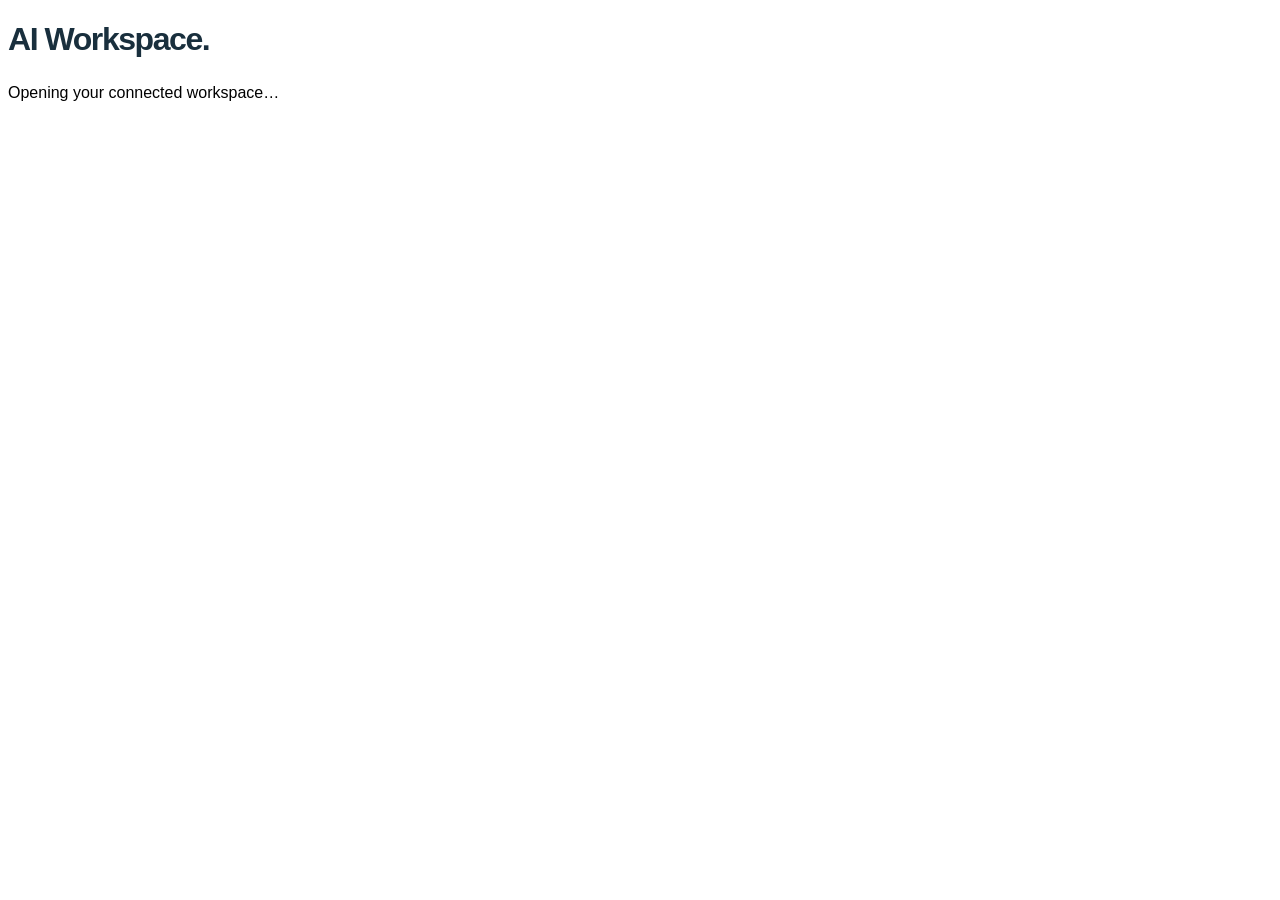
==== commit 2de18e06: "Integrate four approved applications with shared Google workspace and private data" ====
--- a/standalone/web/index.html
+++ b/standalone/web/index.html
@@ -5,14 +5,17 @@
   <meta name="viewport" content="width=device-width, initial-scale=1, viewport-fit=cover">
   <meta name="color-scheme" content="light dark">
   <meta name="referrer" content="no-referrer">
-  <meta http-equiv="Content-Security-Policy" content="default-src 'self'; script-src 'self'; style-src 'self' 'unsafe-inline'; img-src 'self' blob: data:; connect-src 'self' https://*.supabase.co; worker-src 'self' blob:; object-src 'none'; base-uri 'none'; form-action 'none'">
-  <link rel="icon" type="image/svg+xml" href="/assets/favicon.svg">
-  <title>MedPredict</title>
+  <meta http-equiv="Content-Security-Policy" content="default-src 'self'; script-src 'self'; style-src 'self' 'unsafe-inline'; img-src 'self' blob: data:; connect-src 'self' https://*.supabase.co; worker-src 'self' blob:; frame-src 'self'; object-src 'none'; base-uri 'none'; form-action 'none'">
+  <link rel="icon" type="image/svg+xml" href="/workspace.svg">
+  <title>AI Workspace</title>
   <link rel="stylesheet" href="/style.css">
+  <link rel="stylesheet" href="/hub.css">
   <script defer src="/config.js"></script>
   <script defer src="/predict.js"></script>
   <script defer src="/cloud.js"></script>
+  <script defer src="/hub.js"></script>
+  <script defer src="/modules-controller.js"></script>
   <script defer src="/app.js"></script>
 </head>
-<body><div id="app" aria-live="off"><div class="loading-screen"><img src="/assets/favicon.svg" alt="" width="68" height="68"><h1>MedPredict.</h1><p>Opening your health workspace…</p></div></div><div id="toast" role="status" aria-live="polite"></div></body>
+<body><div id="app" aria-live="off"><div class="loading-screen"><h1>AI Workspace.</h1><p>Opening your connected workspace…</p></div></div><div id="toast" role="status" aria-live="polite"></div></body>
 </html>
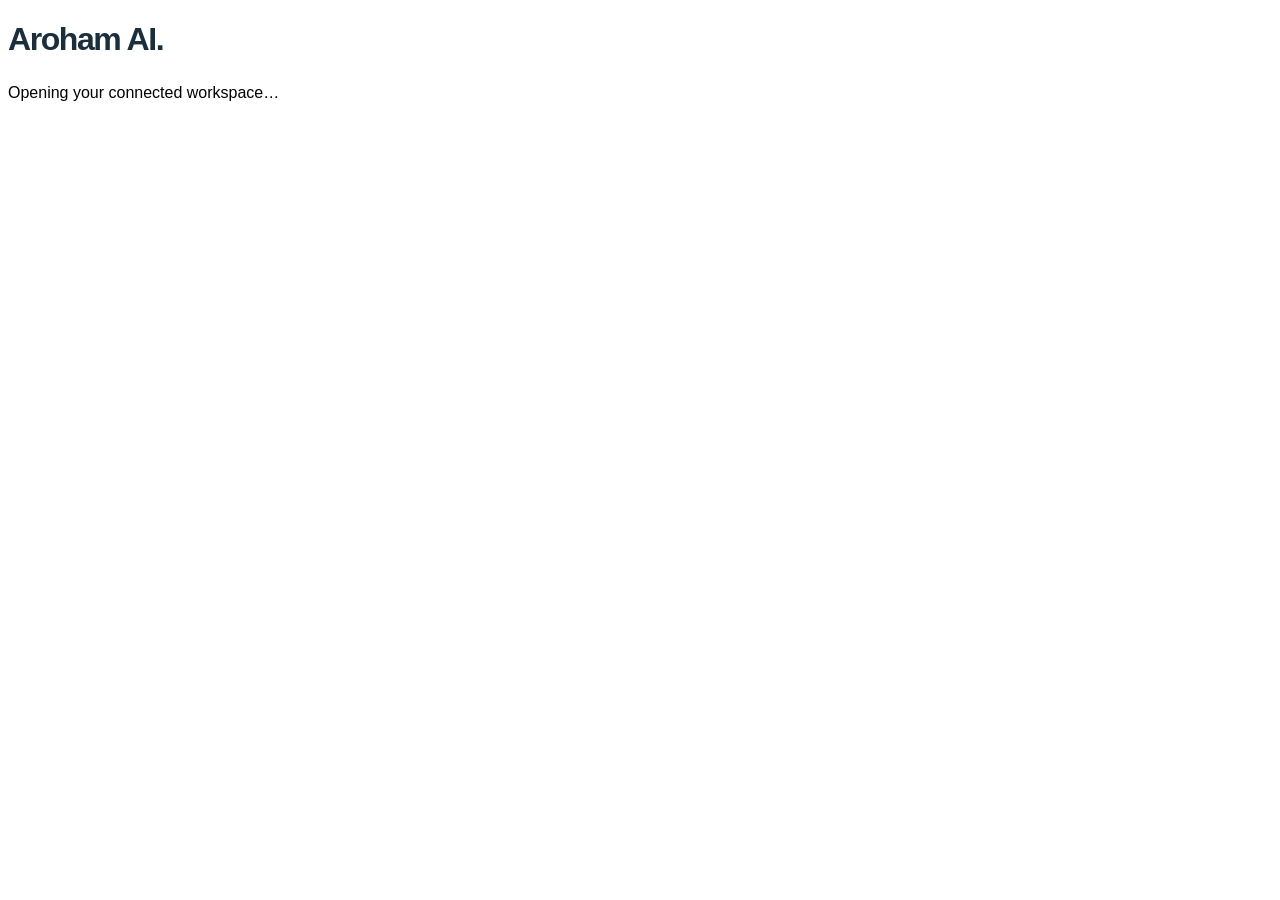
==== commit 2d0f8a82: "Rename combined app Aroham AI and synchronize theme and language" ====
--- a/standalone/web/index.html
+++ b/standalone/web/index.html
@@ -7,15 +7,18 @@
   <meta name="referrer" content="no-referrer">
   <meta http-equiv="Content-Security-Policy" content="default-src 'self'; script-src 'self'; style-src 'self' 'unsafe-inline'; img-src 'self' blob: data:; connect-src 'self' https://*.supabase.co; worker-src 'self' blob:; frame-src 'self'; object-src 'none'; base-uri 'none'; form-action 'none'">
   <link rel="icon" type="image/svg+xml" href="/workspace.svg">
-  <title>AI Workspace</title>
+  <title>Aroham AI</title>
   <link rel="stylesheet" href="/style.css">
   <link rel="stylesheet" href="/hub.css">
   <script defer src="/config.js"></script>
   <script defer src="/predict.js"></script>
   <script defer src="/cloud.js"></script>
+  <script defer src="/locale-data.js"></script>
+  <script defer src="/i18n.js"></script>
+  <script defer src="/preferences.js"></script>
   <script defer src="/hub.js"></script>
   <script defer src="/modules-controller.js"></script>
   <script defer src="/app.js"></script>
 </head>
-<body><div id="app" aria-live="off"><div class="loading-screen"><h1>AI Workspace.</h1><p>Opening your connected workspace…</p></div></div><div id="toast" role="status" aria-live="polite"></div></body>
+<body><div id="app" aria-live="off"><div class="loading-screen"><h1>Aroham AI.</h1><p>Opening your connected workspace…</p></div></div><div id="toast" role="status" aria-live="polite"></div></body>
 </html>
